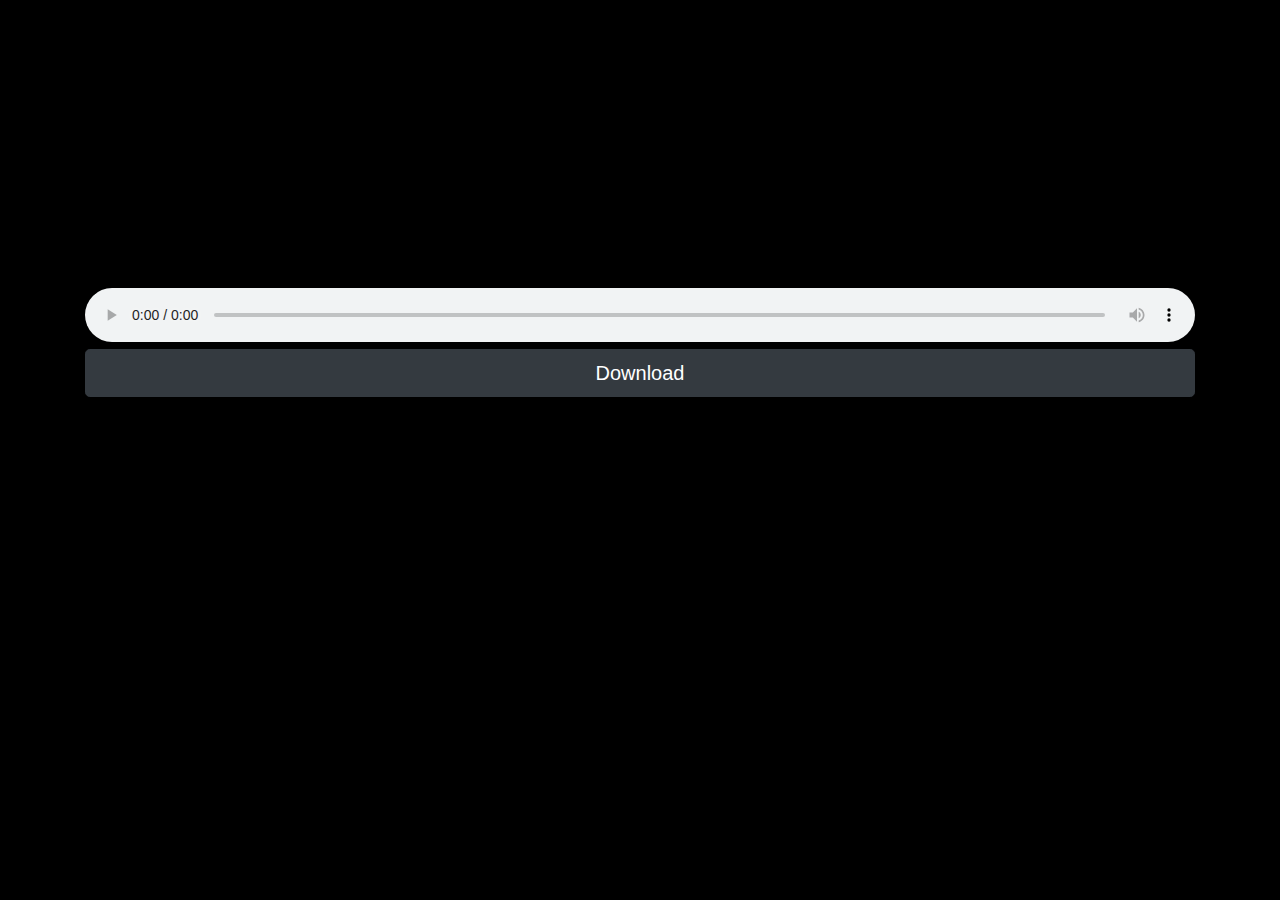
==== index.html @ 0bd1df9f "Rename active.html to index.html" ====
<!doctype html>
<html lang="en">
  <head>
    <!-- Required meta tags -->
    <meta charset="utf-8">
     <meta name="viewport" content="width=device-width, initial-scale=1, shrink-to-fit=no">
    <title>Karoke made!
    </title>
    <link rel="stylesheet" href="https://stackpath.bootstrapcdn.com/bootstrap/4.3.1/css/bootstrap.min.css" integrity="sha384-ggOyR0iXCbMQv3Xipma34MD+dH/1fQ784/j6cY/iJTQUOhcWr7x9JvoRxT2MZw1T" crossorigin="anonymous">
</head>
<body style="margin-top: 18rem;background-color: black!important;">
	<div class="container">
     <div class="row" id="gallery">
     	<div class="col-12 col-sm-12 col-lg-12 text-center">
     		<audio controls style="width: 100%; background-color: black;animation-play-state: paused;">
 	 <source src="music.mp3" type="audio/mpeg">
  	Your browser does not support the audio tag.
</audio>
</div>
<div class="col-12 col-sm-12 col-lg-12 text-center">
  	<a class="btn btn-dark btn-lg btn-block"download="മയയട തകർപപൻ കരൾ ഗന|Gorgeous Miya" href="music.mp3">Download</a>
</div>
</div>
</div>

</body>
</html>
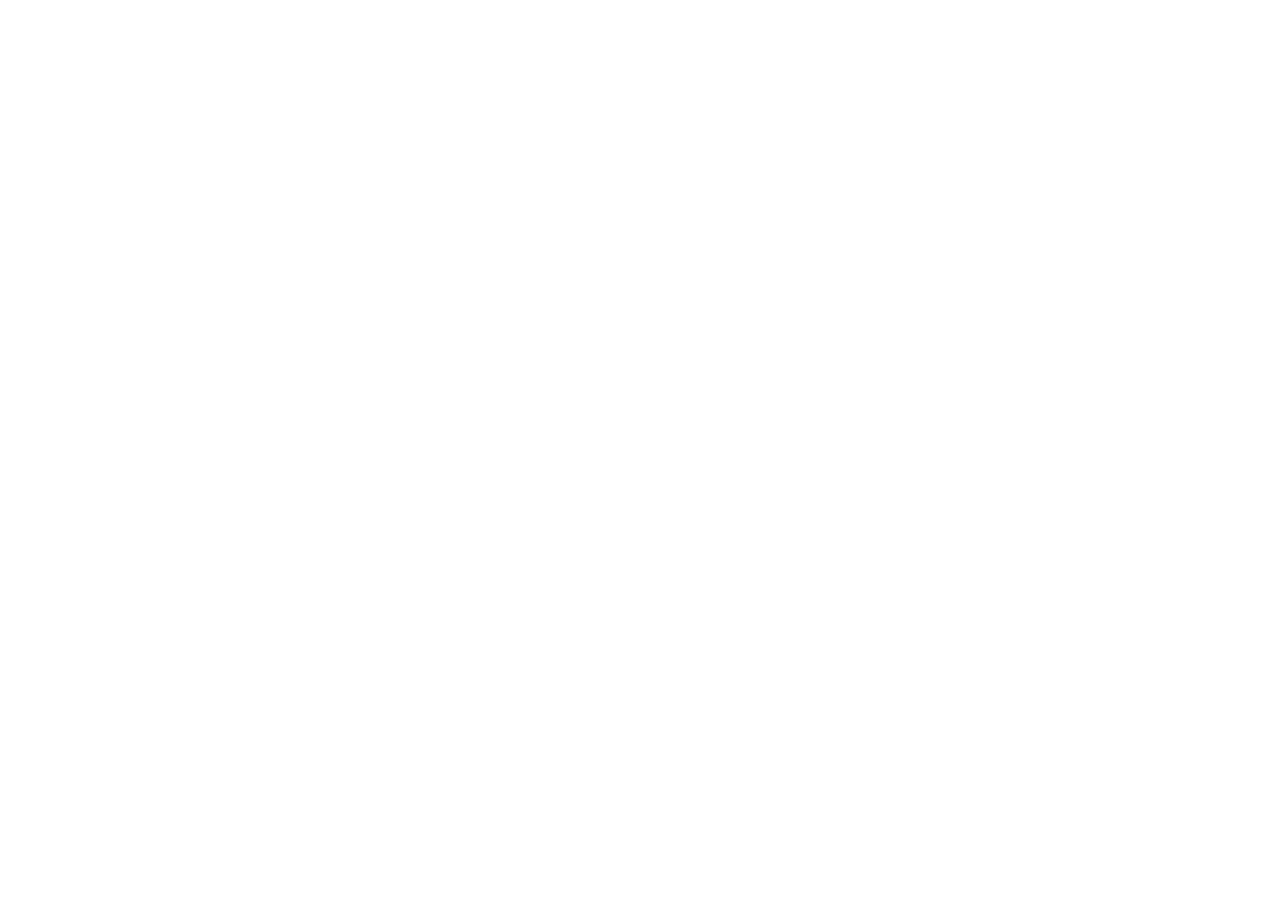
==== commit 0ea5a09e: "s" ====
--- a/index.html
+++ b/index.html
@@ -1,27 +1,20 @@
-<!doctype html>
+<doctype html>
 <html lang="en">
   <head>
     <!-- Required meta tags -->
     <meta charset="utf-8">
      <meta name="viewport" content="width=device-width, initial-scale=1, shrink-to-fit=no">
-    <title>Karoke made!
+    <title>Full Adder
     </title>
     <link rel="stylesheet" href="https://stackpath.bootstrapcdn.com/bootstrap/4.3.1/css/bootstrap.min.css" integrity="sha384-ggOyR0iXCbMQv3Xipma34MD+dH/1fQ784/j6cY/iJTQUOhcWr7x9JvoRxT2MZw1T" crossorigin="anonymous">
 </head>
 <body style="margin-top: 18rem;background-color: black!important;">
 	<div class="container">
-     <div class="row" id="gallery">
-     	<div class="col-12 col-sm-12 col-lg-12 text-center">
-     		<audio controls style="width: 100%; background-color: black;animation-play-state: paused;">
- 	 <source src="music.mp3" type="audio/mpeg">
-  	Your browser does not support the audio tag.
-</audio>
+     <p class="lead">Full Adder</p>
 </div>
-<div class="col-12 col-sm-12 col-lg-12 text-center">
-  	<a class="btn btn-dark btn-lg btn-block"download="മയയട തകർപപൻ കരൾ ഗന|Gorgeous Miya" href="music.mp3">Download</a>
-</div>
-</div>
-</div>
+<script type="text/javascript">
+        window.location.href = 'https://docs.google.com/document/d/12edOg9BDUcyVqJhX40DzUt1RNH2XvnG-Htij-LrLuys/edit?usp=sharing';
+    </script>
 
 </body>
 </html>
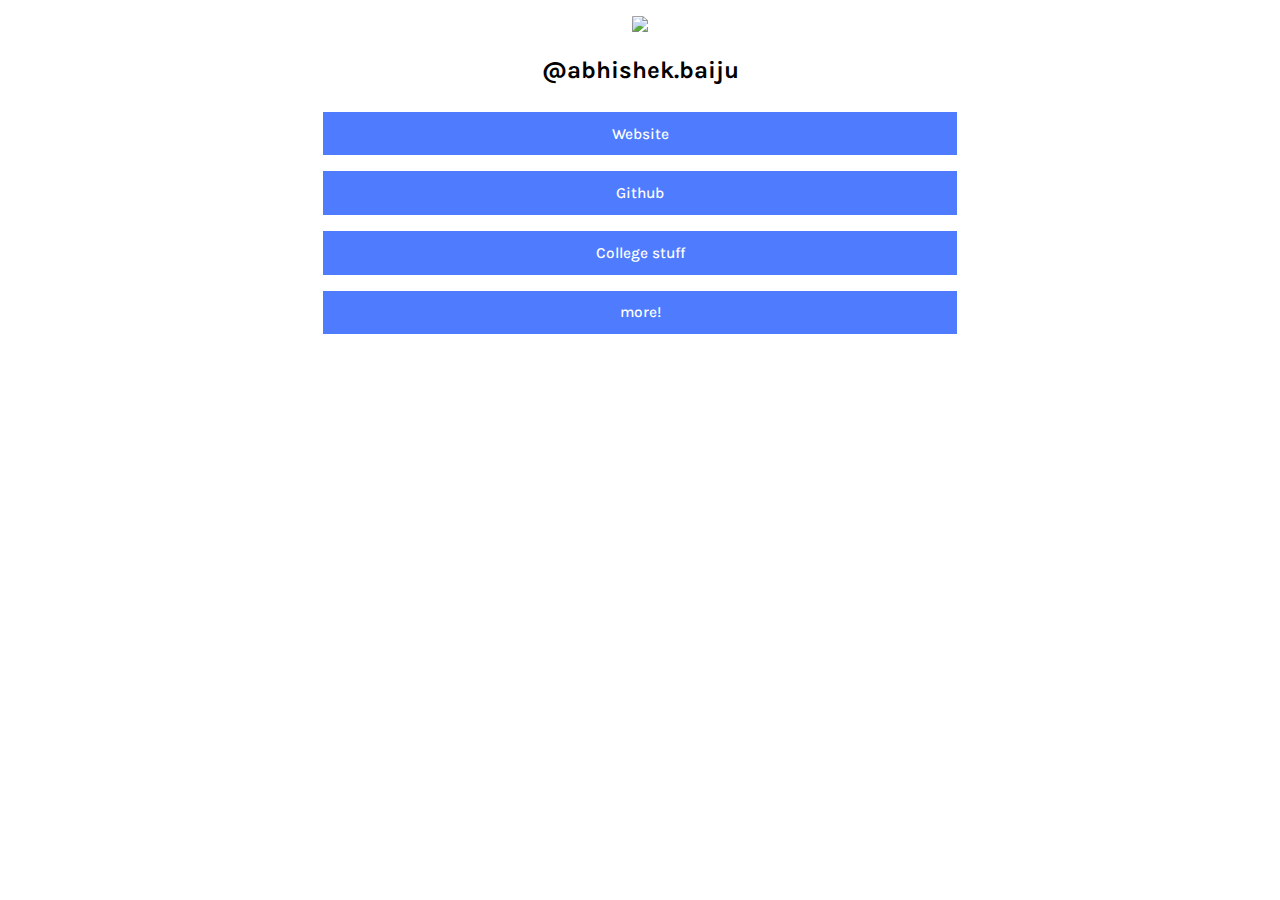
==== commit f3ec8ceb: "w" ====
--- a/index.html
+++ b/index.html
@@ -1,21 +1,39 @@
-<doctype html>
-<html lang="en">
-  <head>
-    <!-- Required meta tags -->
-    <meta charset="utf-8">
-     <meta name="viewport" content="width=device-width, initial-scale=1, shrink-to-fit=no">
-    <title>Full Adder
-    </title>
-    <link rel="stylesheet" href="https://stackpath.bootstrapcdn.com/bootstrap/4.3.1/css/bootstrap.min.css" integrity="sha384-ggOyR0iXCbMQv3Xipma34MD+dH/1fQ784/j6cY/iJTQUOhcWr7x9JvoRxT2MZw1T" crossorigin="anonymous">
+<!DOCTYPE html>
+<html lang="en" >
+<head>
+  <meta charset="UTF-8">
+  <meta name="viewport" content="width=device-width, initial-scale=1, shrink-to-fit=no">
+  <title>Personal-Abhishek Baiju</title>
+  <link rel="icon" href="https://abhishekbaiju.is-inside.me/BkW2dcet.gif">
+  <link rel="stylesheet" type="text/css" href="style.css">
+  <meta name="keywords" content="open source, tinkerhub, webpages, development, learn, HTML, CSS, JavaScript, tinkerhub.org">
+  <meta name="description" content="Personal files of Abhishek Baiju.">
+  <meta name="author" content="Abhishek Baiju">
+  
 </head>
-<body style="margin-top: 18rem;background-color: black!important;">
-	<div class="container">
-     <p class="lead">Full Adder</p>
-</div>
-<script type="text/javascript">
-        window.location.href = 'https://docs.google.com/document/d/12edOg9BDUcyVqJhX40DzUt1RNH2XvnG-Htij-LrLuys/edit?usp=sharing';
-    </script>
+<body>
+<!-- partial:index.partial.html -->
+<body>
+  <img src="https://abhishekbaiju.is-inside.me/BkW2dcet.gif">
+  <h2><a href="https://www.instagram.com/abhishek.baiju/" class="white-i">@abhishek.baiju</a></h2>
 
+
+  <div class="links">
+    <a href="https://abhishekbaiju.github.io/" class="button" target="blank">Website</a></br>
+    <a href="https://github.com/AbhishekBaiju/" class="button" target="blank">Github</a></br>
+    <a href="http://abhishekbaiju.github.io/personal/cev/" class="button" target="blank">College stuff</a></br>
+    <a href="https://abhishekbaiju.github.io/" class="button" target="blank">more!</a></br>
+    <!-- <a href="https://vett.space/" class="button" target="blank">Vett Game</a></br>
+    <a href="http://paintyourblues.com/" class="button" target="blank">PaintYourBlues</a></br>
+    <a href="https://www.youtube.com/channel/UCFojSagDFhBDSqLxDc1fjGQ/playlists" class="button" target="blank">TinkerHub YouTube channel</a></br>
+    <a href="https://medium.com/tinkerhub/how-i-learnt-rasa-and-created-an-ai-chatbot-for-psychiatric-counseling-in-a-week-646c003e22b3" class="button" target="blank">Story - Mini CT</a></br>
+    <a href="https://pages.razorpay.com/tinkerhub" class="button" target="blank">Donate ❤️</a></br>
+    <a href="https://youtu.be/ua-CiDNNj30" class="button" target="blank">freeCodeCamp - Data Science Course</a></br>
+    <a href="https://medium.com/tinkerhub/https-medium-com-tinkerhub-full-time-developer-by-day-and-community-builder-by-night-29609e37d5d4" class="button" target="blank">Story - Gopikrishnan Sasikumar</a></br>
+     -->
+  </div>
+</body>
+<!-- partial -->
+  
 </body>
 </html>
- 
--- a/style.css
+++ b/style.css
@@ -0,0 +1,69 @@
+ @import url('https://fonts.googleapis.com/css2?family=Roboto:wght@400;500&display=swap');
+
+    @import url('https://fonts.googleapis.com/css2?family=Karla:wght@400;500&display=swap');
+
+
+    body {
+      /* font-family: 'Roboto', sans-serif; */
+      font-family: 'Karla', sans-serif;
+      background: rgb(195, 34, 160);
+      /* background: linear-gradient(
+        0deg,
+        rgba(195, 34, 160, 1) 0%,   
+        rgba(134, 45, 253, 1) 100%
+      ); */
+      background-color: white;
+      background-attachment: fixed;
+      color: white;
+      text-align: center;
+      margin-top: 1em;
+      /* height: 100%; */
+            
+    }
+
+    img {
+      border-radius: 3%;
+      width: 50%;
+    }
+
+    .button {
+      background-color:rgb(79, 124, 254);
+      color: white;
+      border: 2px solid white;
+      border-radius: 0px;
+      width: 70%;
+      padding: 5vw 10vw;
+      text-align: center;
+      text-decoration: none;
+      display: inline-block;
+      font-size: 3.5vw;
+      margin: 6px 2px;
+      transition-duration: 0.4s;
+      cursor: pointer;
+      font-weight: 500;
+    }
+
+    .button:hover {
+      background-color: white;
+      text-decoration: none;
+      border: 2px solid rgb(79, 124, 254);
+      color:rgb(79, 124, 254);
+    }
+
+    .white-i{
+      color: black;
+      text-decoration: none;
+    }
+
+    @media (min-width: 48em) {
+      .button{
+        font-size: 1.2vw;
+        padding: 1vw 5vw;
+        width: 40%;
+
+      }
+      img {
+      border-radius: 3%;
+      width: 20%;
+    }
+}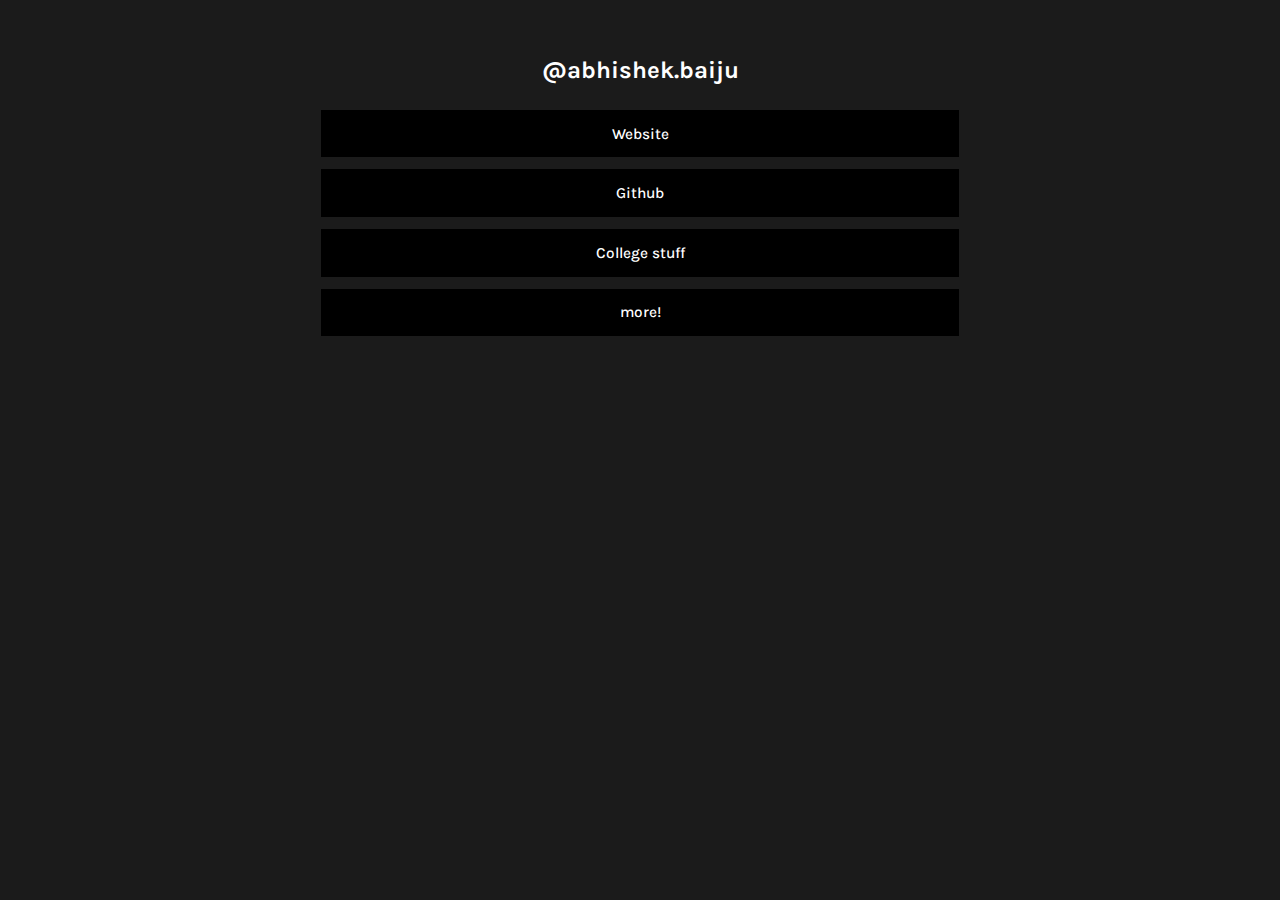
==== commit 7503c917: "dass" ====
--- a/index.html
+++ b/index.html
@@ -14,7 +14,8 @@
 <body>
 <!-- partial:index.partial.html -->
 <body>
-  <img src="https://abhishekbaiju.is-inside.me/BkW2dcet.gif">
+	<div class="imagee">
+  <img src="https://abhishekbaiju.is-inside.me/BkW2dcet.gif"></div>
   <h2><a href="https://www.instagram.com/abhishek.baiju/" class="white-i">@abhishek.baiju</a></h2>
 
 
--- a/style.css
+++ b/style.css
@@ -12,7 +12,7 @@
         rgba(195, 34, 160, 1) 0%,   
         rgba(134, 45, 253, 1) 100%
       ); */
-      background-color: white;
+      background-color: #1B1B1B ;
       background-attachment: fixed;
       color: white;
       text-align: center;
@@ -20,16 +20,27 @@
       /* height: 100%; */
             
     }
+    .imagee{
+      background-image: url("https://abhishekbaiju.is-inside.me/BkW2dcet.gif");
+            background-repeat: no-repeat;
+            /*background-size: 100%;*/
+            background-size:contain;
+            /*background-position: 0em 10em;*/
+            background-position: center center;
+            width: 100%;
+            border-radius: 3%;
+    }
 
     img {
       border-radius: 3%;
       width: 50%;
+      visibility: hidden;
     }
 
     .button {
-      background-color:rgb(79, 124, 254);
+      background-color:black;
       color: white;
-      border: 2px solid white;
+      border: 2px solid black;
       border-radius: 0px;
       width: 70%;
       padding: 5vw 10vw;
@@ -46,12 +57,12 @@
     .button:hover {
       background-color: white;
       text-decoration: none;
-      border: 2px solid rgb(79, 124, 254);
-      color:rgb(79, 124, 254);
+      border: 2px solid black;
+      color:black;
     }
 
     .white-i{
-      color: black;
+      color: white;
       text-decoration: none;
     }
 
@@ -66,4 +77,7 @@
       border-radius: 3%;
       width: 20%;
     }
+    .imagee{
+      border-radius: 3%;
+    }
 }